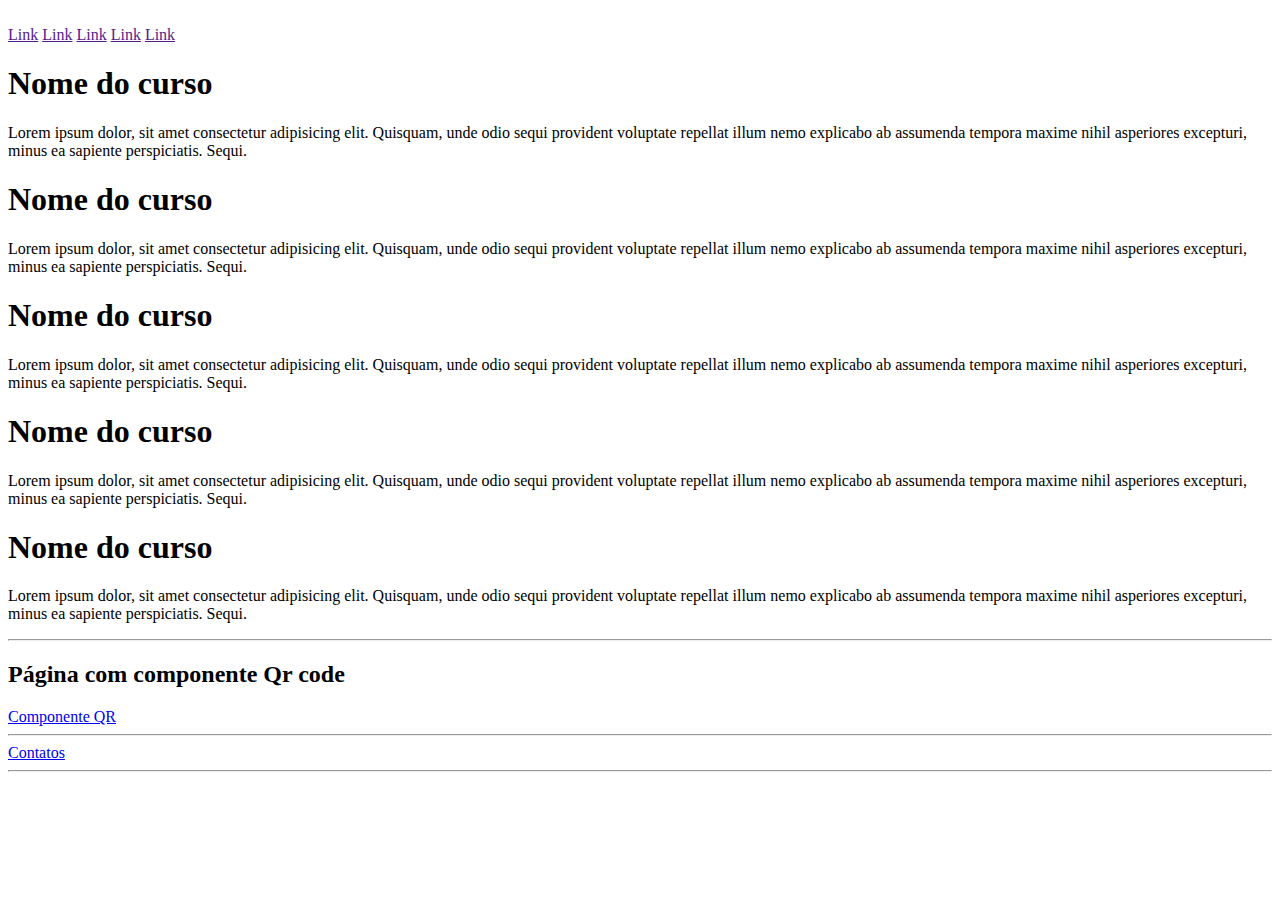
==== index.html @ 1a1f7397 "Cria o arquivo Index.html" ====
<!DOCTYPE html>
<html lang="pt-br">
<head>
    <meta charset="UTF-8">
    <meta http-equiv="X-UA-Compatible" content="IE=edge">
    <meta name="viewport" content="width=device-width, initial-scale=1.0">
    <title>Display</title>
    <link rel="icon" type="image/jpg" sizes="32x32" href="/assets/images/favicn-32x32.png"> <!--favicon-->

    <link rel="icon" href="/assets/images/favicon-32x32.png">

    <link rel="stylesheet" href="/index.css">


  


</head>

<body>

    <header class="header">
        <img src="" alt="">
        <nav class="menu">
            <a href="">Link</a>
            <a href="">Link</a>
            <a href="">Link</a>
            <a href="">Link</a>
            <a href="">Link</a>
        </nav>
    </header>

   <section class="cursos">
    <div class="card">
        <h1 class="curso">Nome do curso</h1>
        <p>Lorem ipsum dolor, sit amet consectetur adipisicing elit. Quisquam, unde odio sequi provident voluptate repellat illum nemo explicabo ab assumenda tempora maxime nihil asperiores excepturi, minus ea sapiente perspiciatis. Sequi.</p>
    </div>
    <div class="card">
        <h1 class="curso">Nome do curso</h1>
        <p>Lorem ipsum dolor, sit amet consectetur adipisicing elit. Quisquam, unde odio sequi provident voluptate repellat illum nemo explicabo ab assumenda tempora maxime nihil asperiores excepturi, minus ea sapiente perspiciatis. Sequi.</p>
    </div>
    <div class="card">
        <h1 class="curso">Nome do curso</h1>
        <p>Lorem ipsum dolor, sit amet consectetur adipisicing elit. Quisquam, unde odio sequi provident voluptate repellat illum nemo explicabo ab assumenda tempora maxime nihil asperiores excepturi, minus ea sapiente perspiciatis. Sequi.</p>
    </div>
    <div class="card">
        <h1 class="curso">Nome do curso</h1>
        <p>Lorem ipsum dolor, sit amet consectetur adipisicing elit. Quisquam, unde odio sequi provident voluptate repellat illum nemo explicabo ab assumenda tempora maxime nihil asperiores excepturi, minus ea sapiente perspiciatis. Sequi.</p>
    </div>
    <div class="card">
        <h1 class="curso">Nome do curso</h1>
        <p>Lorem ipsum dolor, sit amet consectetur adipisicing elit. Quisquam, unde odio sequi provident voluptate repellat illum nemo explicabo ab assumenda tempora maxime nihil asperiores excepturi, minus ea sapiente perspiciatis. Sequi.</p>
    </div>
   </section>




    <hr>
    <h2>Página com componente Qr code</h2>
    <a href="/qr-code-component-main/componente qr-code.html">Componente QR</a>

    <hr>
    <a href="/Contatos.html">Contatos</a>

    <hr>



</body>
</html>
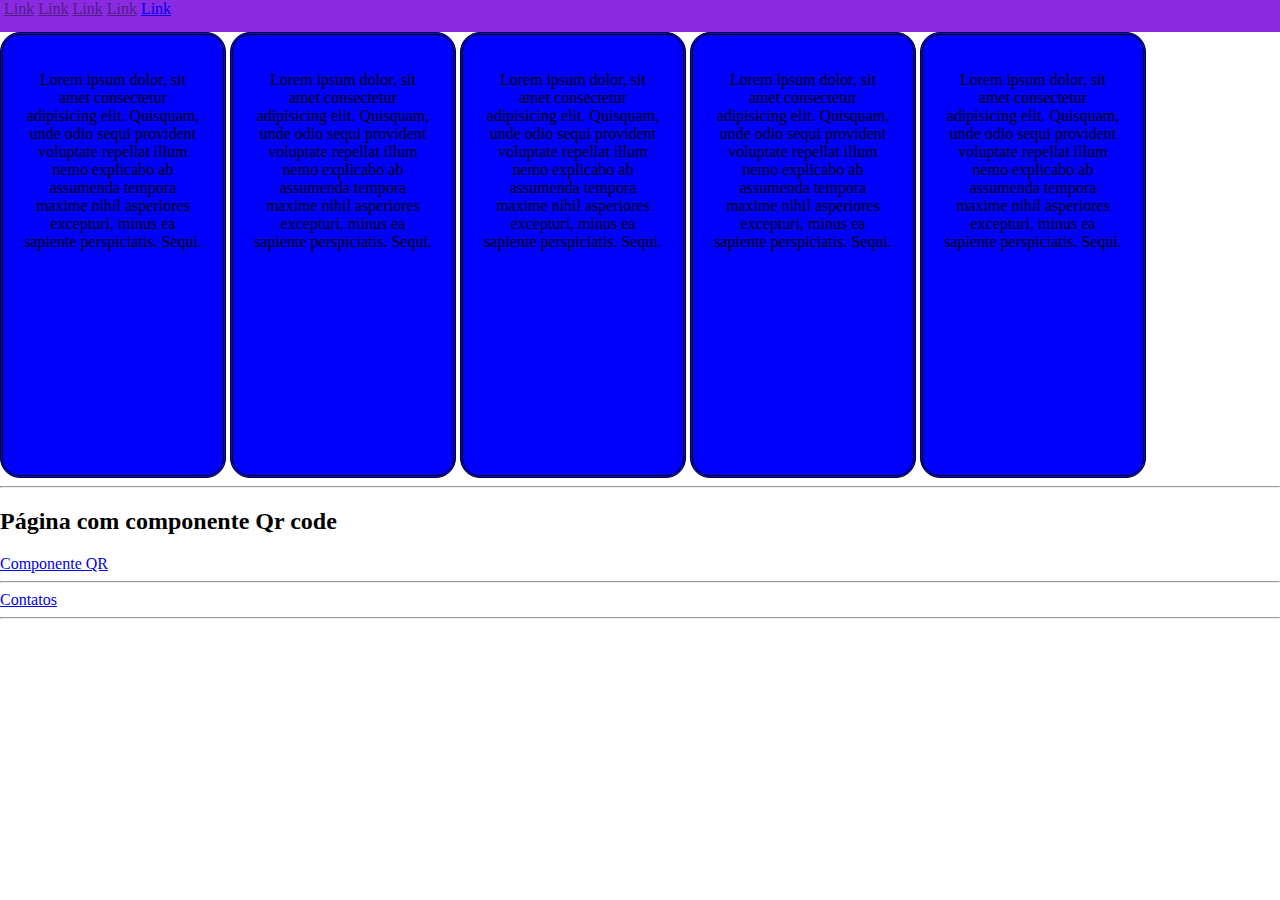
==== commit 2316a0f5: "Cria Qr code Component e folha de estilos" ====
--- a/index.html
+++ b/index.html
@@ -26,7 +26,7 @@
             <a href="">Link</a>
             <a href="">Link</a>
             <a href="">Link</a>
-            <a href="">Link</a>
+            <a href="#">Link</a>
         </nav>
     </header>
 
--- a/index.css
+++ b/index.css
@@ -0,0 +1,47 @@
+@media (min-width: 600px) {
+    .cursos .card {
+        display: inline-block;
+        background-color: blue;
+    }
+
+    .cursos .card h1 {
+        display: none;
+    }
+}
+
+@media (max-width: 600px) {
+    header .menu {
+        display: none;
+    }
+
+    body header {
+        background-color: rgb(0, 90, 168);
+    }
+}
+
+body{
+    margin: 0;
+}
+
+header{
+    background-color: blueviolet;
+    height: 32px;
+}
+
+.menu{
+  
+    display: inline-block;
+}
+
+
+.card {
+    display: block;
+    background-color: aqua;
+    border-radius: 20px;
+    border-style: double;
+    height: 400px;
+    
+    text-align: center;
+    padding: 20px;
+    max-width: 180px;
+}
